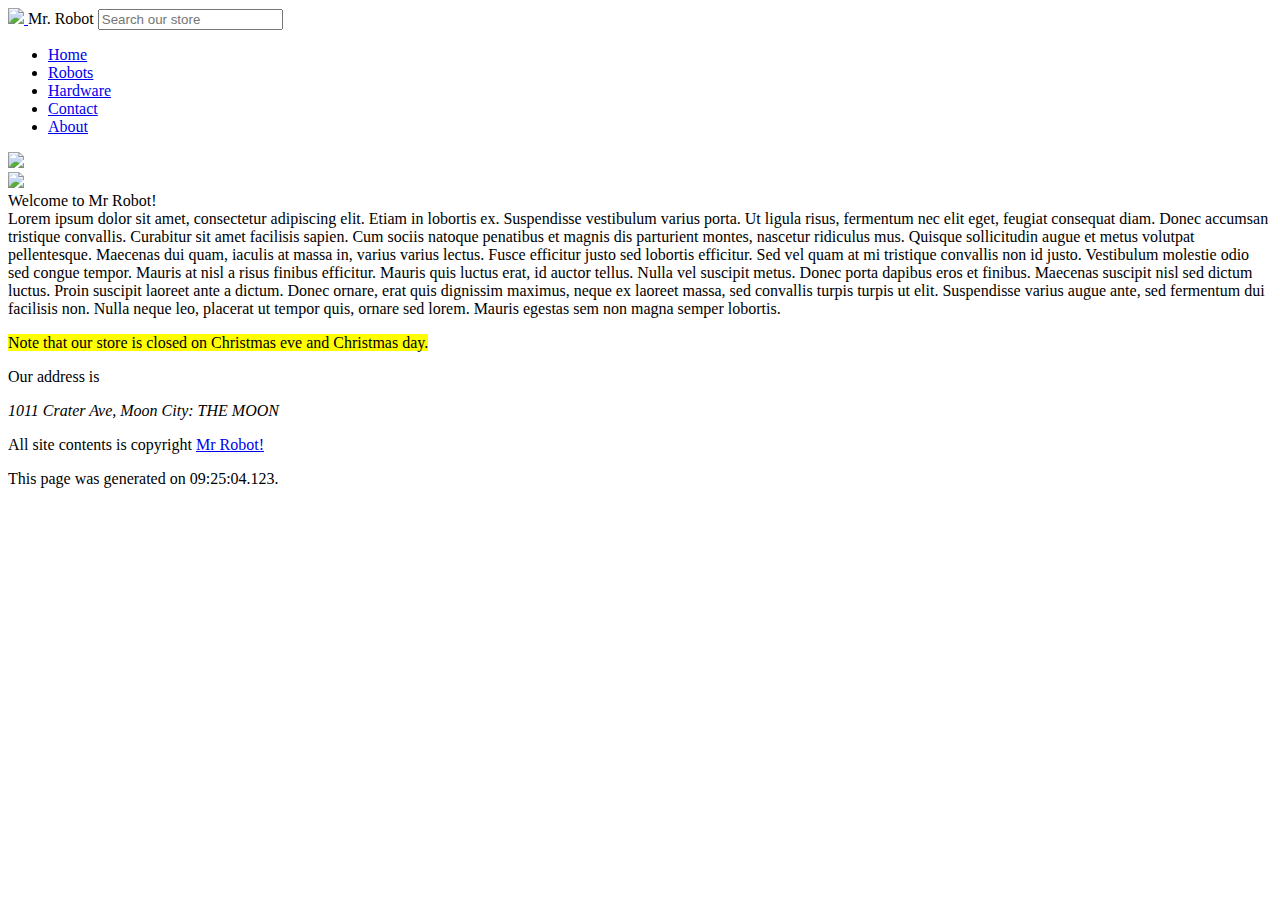
==== index.html @ 17fab4b7 "adding less.js to git site" ====
﻿<!DOCTYPE html>
<html xmlns="http://www.w3.org/1999/xhtml">
<head>
  <title>Mr Robot!</title>
  <link rel="stylesheet" href="https://cdnjs.cloudflare.com/ajax/libs/font-awesome/4.7.0/css/font-awesome.css" type="text/css" />
  <link rel+"stylesheet/less" href="css/styles.less" type="text/css"/>
  <script src="/src/css-basics/bower_components/less/dist/less.js" type="text/javascript"></script>
</head>
<body>
    <header>
        <div>
            <a class="headerlogo" href="index.html">
                <img src="images/logo.jpg" />
            </a>
            <span id="headername">Mr. Robot</span>
            <input type="search" class="searchbox" placeholder="Search our store" />
        </div>
        <nav class="navbar-background">
            <ul>
              <li><a class="navlink active" href="index.html">Home</a></li>
              <li><a class="navlink" href="robots.html">Robots</a></li>
              <li><a class="navlink" href="computers.html">Hardware</a></li>
              <li><a class="navlink" href="contact.html">Contact</a></li>
              <li><a class="navlink" href="about.html">About</a></li>
            </ul>
        </nav>
    </header>
    <div id="welcomeimage">
        <img src="images/welcome.jpg" />
    </div>
    <div id="coffeeofthemonth">
        <img src="images/robot_hello.png" />
    </div>
    <section id="welcometext">
        <header>Welcome to Mr Robot!</header>
        <span>
            Lorem ipsum dolor sit amet, consectetur adipiscing elit. Etiam in lobortis ex. Suspendisse vestibulum varius porta. Ut ligula risus, fermentum nec elit eget, feugiat consequat diam. Donec accumsan tristique convallis. Curabitur sit amet facilisis sapien. Cum sociis natoque penatibus et magnis dis parturient montes, nascetur ridiculus mus. Quisque sollicitudin augue et metus volutpat pellentesque. Maecenas dui quam, iaculis at massa in, varius varius lectus.
            Fusce efficitur justo sed lobortis efficitur. Sed vel quam at mi tristique convallis non id justo. Vestibulum molestie odio sed congue tempor. Mauris at nisl a risus finibus efficitur. Mauris quis luctus erat, id auctor tellus. Nulla vel suscipit metus. Donec porta dapibus eros et finibus. Maecenas suscipit nisl sed dictum luctus. Proin suscipit laoreet ante a dictum. Donec ornare, erat quis dignissim maximus, neque ex laoreet massa, sed convallis turpis turpis ut elit. Suspendisse varius augue ante, sed fermentum dui facilisis non. Nulla neque leo, placerat ut tempor quis, ornare sed lorem. Mauris egestas sem non magna semper lobortis.
            <p><mark>Note that our store is closed on Christmas eve and Christmas day.</mark></p>
        </span>
    </section>
    <footer>
      <p>Our address is <address>1011 Crater Ave, Moon City: THE MOON</address></p>
      <p class="textcontent">All site contents is copyright <a class="mainlink" href="http://www.mrrobot.com">Mr Robot!</a></p>
      <p class="smalltext">This page was generated on <time>09:25:04.123</time>.</p>
    </footer>
</body>

</html>
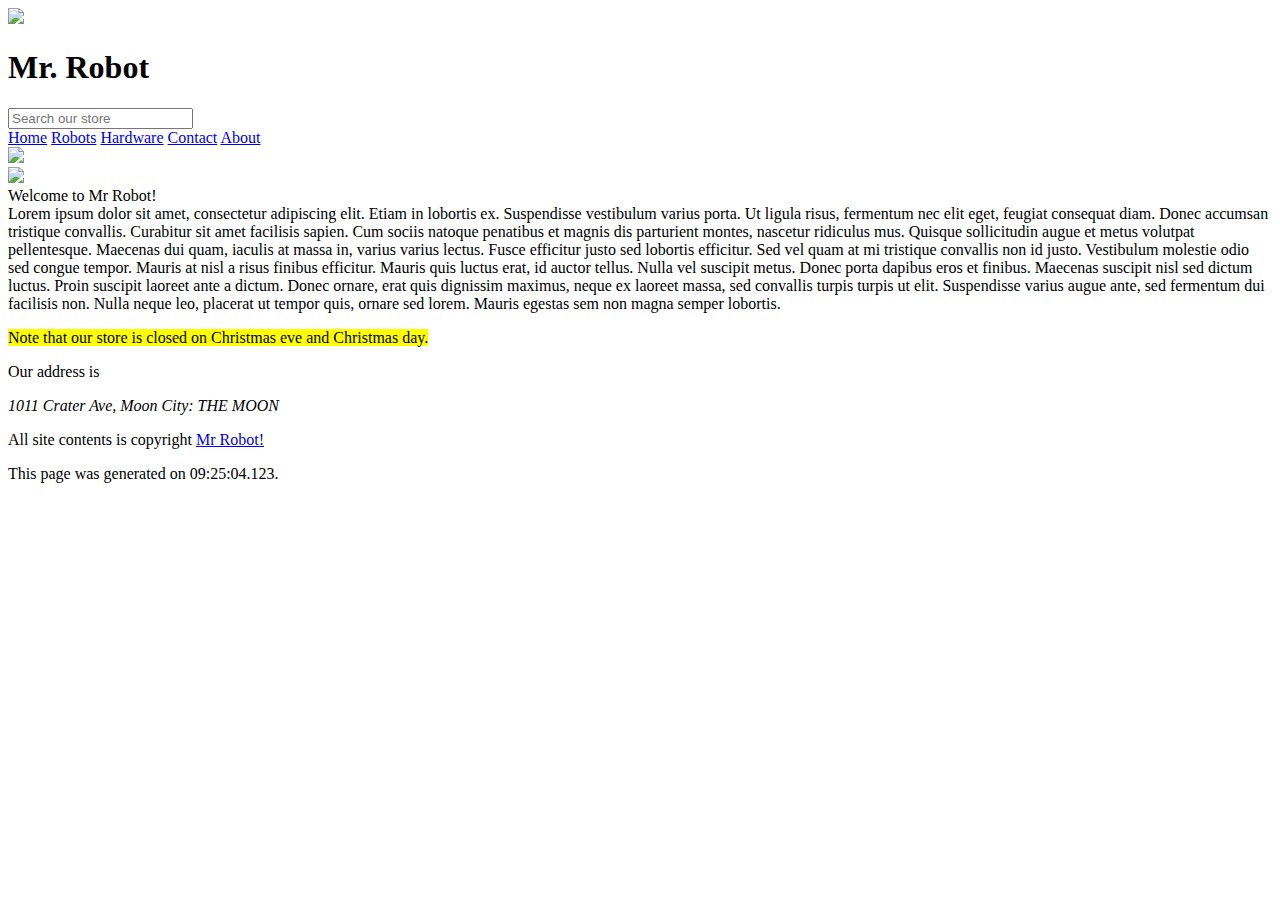
==== commit d78e5e90: "with .css" ====
--- a/index.html
+++ b/index.html
@@ -2,27 +2,25 @@
 <html xmlns="http://www.w3.org/1999/xhtml">
 <head>
   <title>Mr Robot!</title>
-  <link rel="stylesheet" href="https://cdnjs.cloudflare.com/ajax/libs/font-awesome/4.7.0/css/font-awesome.css" type="text/css" />
-  <link rel+"stylesheet/less" href="css/styles.less" type="text/css"/>
-  <script src="/src/css-basics/bower_components/less/dist/less.js" type="text/javascript"></script>
+   <link rel="stylesheet" href="https://cdnjs.cloudflare.com/ajax/libs/font-awesome/4.7.0/css/font-awesome.css" type="text/css" />
+  <link rel="stylesheet/less" href="css/styles.less" type="text/css"/>
+  <script src="/src/js-robotstore/js-robotstore/bower_components/less/dist/less.js" type="text/javascript"></script>
 </head>
 <body>
     <header>
-        <div>
+        <div id="logoimage">
             <a class="headerlogo" href="index.html">
-                <img src="images/logo.jpg" />
+                <img src="images/logo.jpg" height="100px"/>
             </a>
-            <span id="headername">Mr. Robot</span>
-            <input type="search" class="searchbox" placeholder="Search our store" />
+            <span id="headername"><h1>Mr. Robot</h1></span>
+            <input type="search" class="searchbox" placeholder="Search our store" float="right"/>
         </div>
-        <nav class="navbar-background">
-            <ul>
-              <li><a class="navlink active" href="index.html">Home</a></li>
-              <li><a class="navlink" href="robots.html">Robots</a></li>
-              <li><a class="navlink" href="computers.html">Hardware</a></li>
-              <li><a class="navlink" href="contact.html">Contact</a></li>
-              <li><a class="navlink" href="about.html">About</a></li>
-            </ul>
+        <nav class="navbar">  
+            <a class="navlink active" href="index.html">Home</a>
+            <a class="navlink" href="robots.html">Robots</a>
+            <a class="navlink" href="computers.html">Hardware</a>
+            <a class="navlink" href="contact.html">Contact</a>
+            <a class="navlink" href="about.html">About</a>
         </nav>
     </header>
     <div id="welcomeimage">
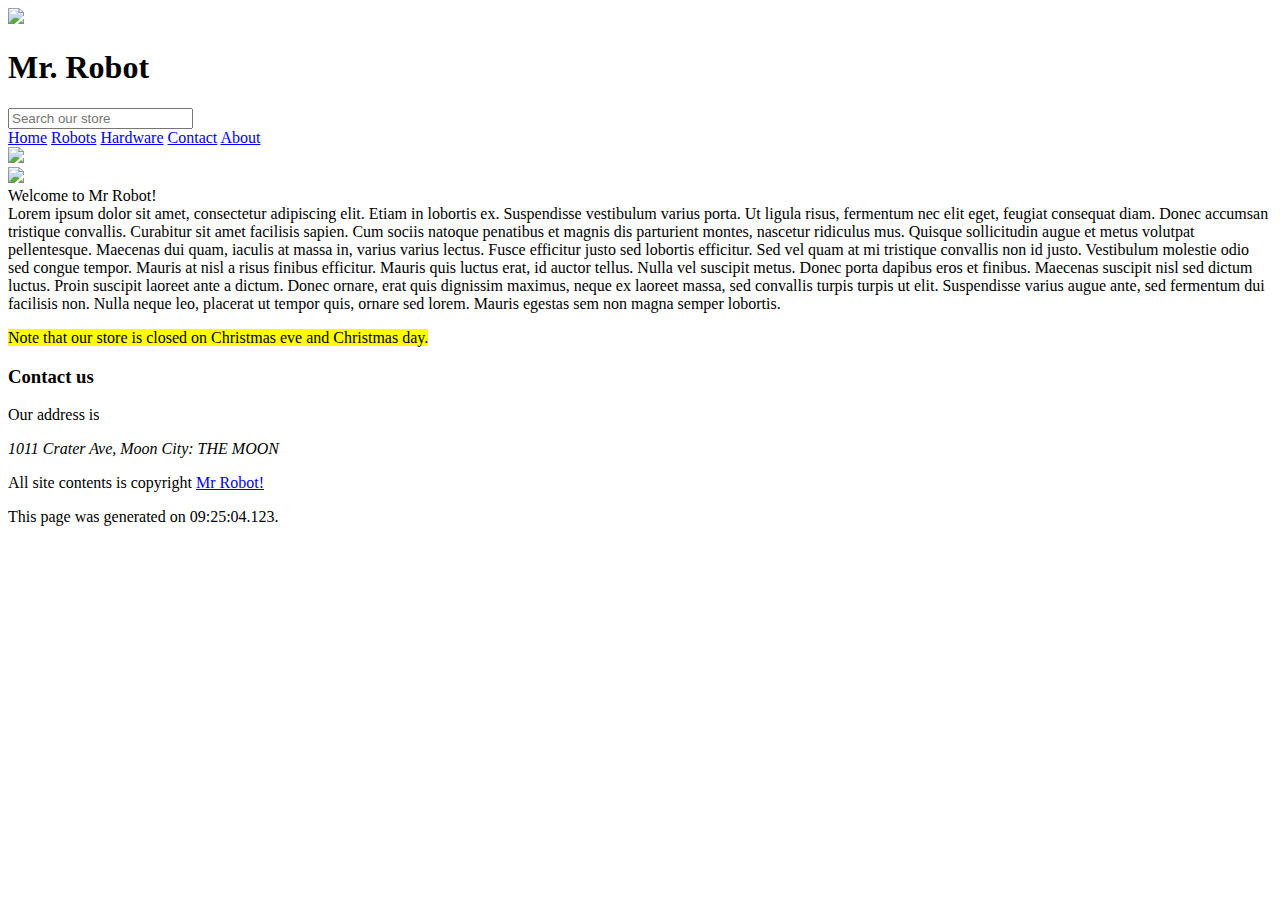
==== commit 32ef98d1: "need work" ====
--- a/index.html
+++ b/index.html
@@ -3,8 +3,8 @@
 <head>
   <title>Mr Robot!</title>
    <link rel="stylesheet" href="https://cdnjs.cloudflare.com/ajax/libs/font-awesome/4.7.0/css/font-awesome.css" type="text/css" />
-  <link rel="stylesheet/less" href="css/styles.less" type="text/css"/>
-  <script src="/src/js-robotstore/js-robotstore/bower_components/less/dist/less.js" type="text/javascript"></script>
+  <!-- <link rel="stylesheet/less" href="css/styles.less" type="text/css"/> -->
+  <!-- <script src="/src/js-robotstore/js-robotstore/bower_components/less/dist/less.js" type="text/javascript"></script> -->
 </head>
 <body>
     <header>
@@ -15,7 +15,7 @@
             <span id="headername"><h1>Mr. Robot</h1></span>
             <input type="search" class="searchbox" placeholder="Search our store" float="right"/>
         </div>
-        <nav class="navbar">  
+        <nav class="navbar">
             <a class="navlink active" href="index.html">Home</a>
             <a class="navlink" href="robots.html">Robots</a>
             <a class="navlink" href="computers.html">Hardware</a>
@@ -31,13 +31,14 @@
     </div>
     <section id="welcometext">
         <header>Welcome to Mr Robot!</header>
-        <span>
+        <span class="column">
             Lorem ipsum dolor sit amet, consectetur adipiscing elit. Etiam in lobortis ex. Suspendisse vestibulum varius porta. Ut ligula risus, fermentum nec elit eget, feugiat consequat diam. Donec accumsan tristique convallis. Curabitur sit amet facilisis sapien. Cum sociis natoque penatibus et magnis dis parturient montes, nascetur ridiculus mus. Quisque sollicitudin augue et metus volutpat pellentesque. Maecenas dui quam, iaculis at massa in, varius varius lectus.
             Fusce efficitur justo sed lobortis efficitur. Sed vel quam at mi tristique convallis non id justo. Vestibulum molestie odio sed congue tempor. Mauris at nisl a risus finibus efficitur. Mauris quis luctus erat, id auctor tellus. Nulla vel suscipit metus. Donec porta dapibus eros et finibus. Maecenas suscipit nisl sed dictum luctus. Proin suscipit laoreet ante a dictum. Donec ornare, erat quis dignissim maximus, neque ex laoreet massa, sed convallis turpis turpis ut elit. Suspendisse varius augue ante, sed fermentum dui facilisis non. Nulla neque leo, placerat ut tempor quis, ornare sed lorem. Mauris egestas sem non magna semper lobortis.
             <p><mark>Note that our store is closed on Christmas eve and Christmas day.</mark></p>
         </span>
     </section>
     <footer>
+      <h3>Contact us</h3>
       <p>Our address is <address>1011 Crater Ave, Moon City: THE MOON</address></p>
       <p class="textcontent">All site contents is copyright <a class="mainlink" href="http://www.mrrobot.com">Mr Robot!</a></p>
       <p class="smalltext">This page was generated on <time>09:25:04.123</time>.</p>
